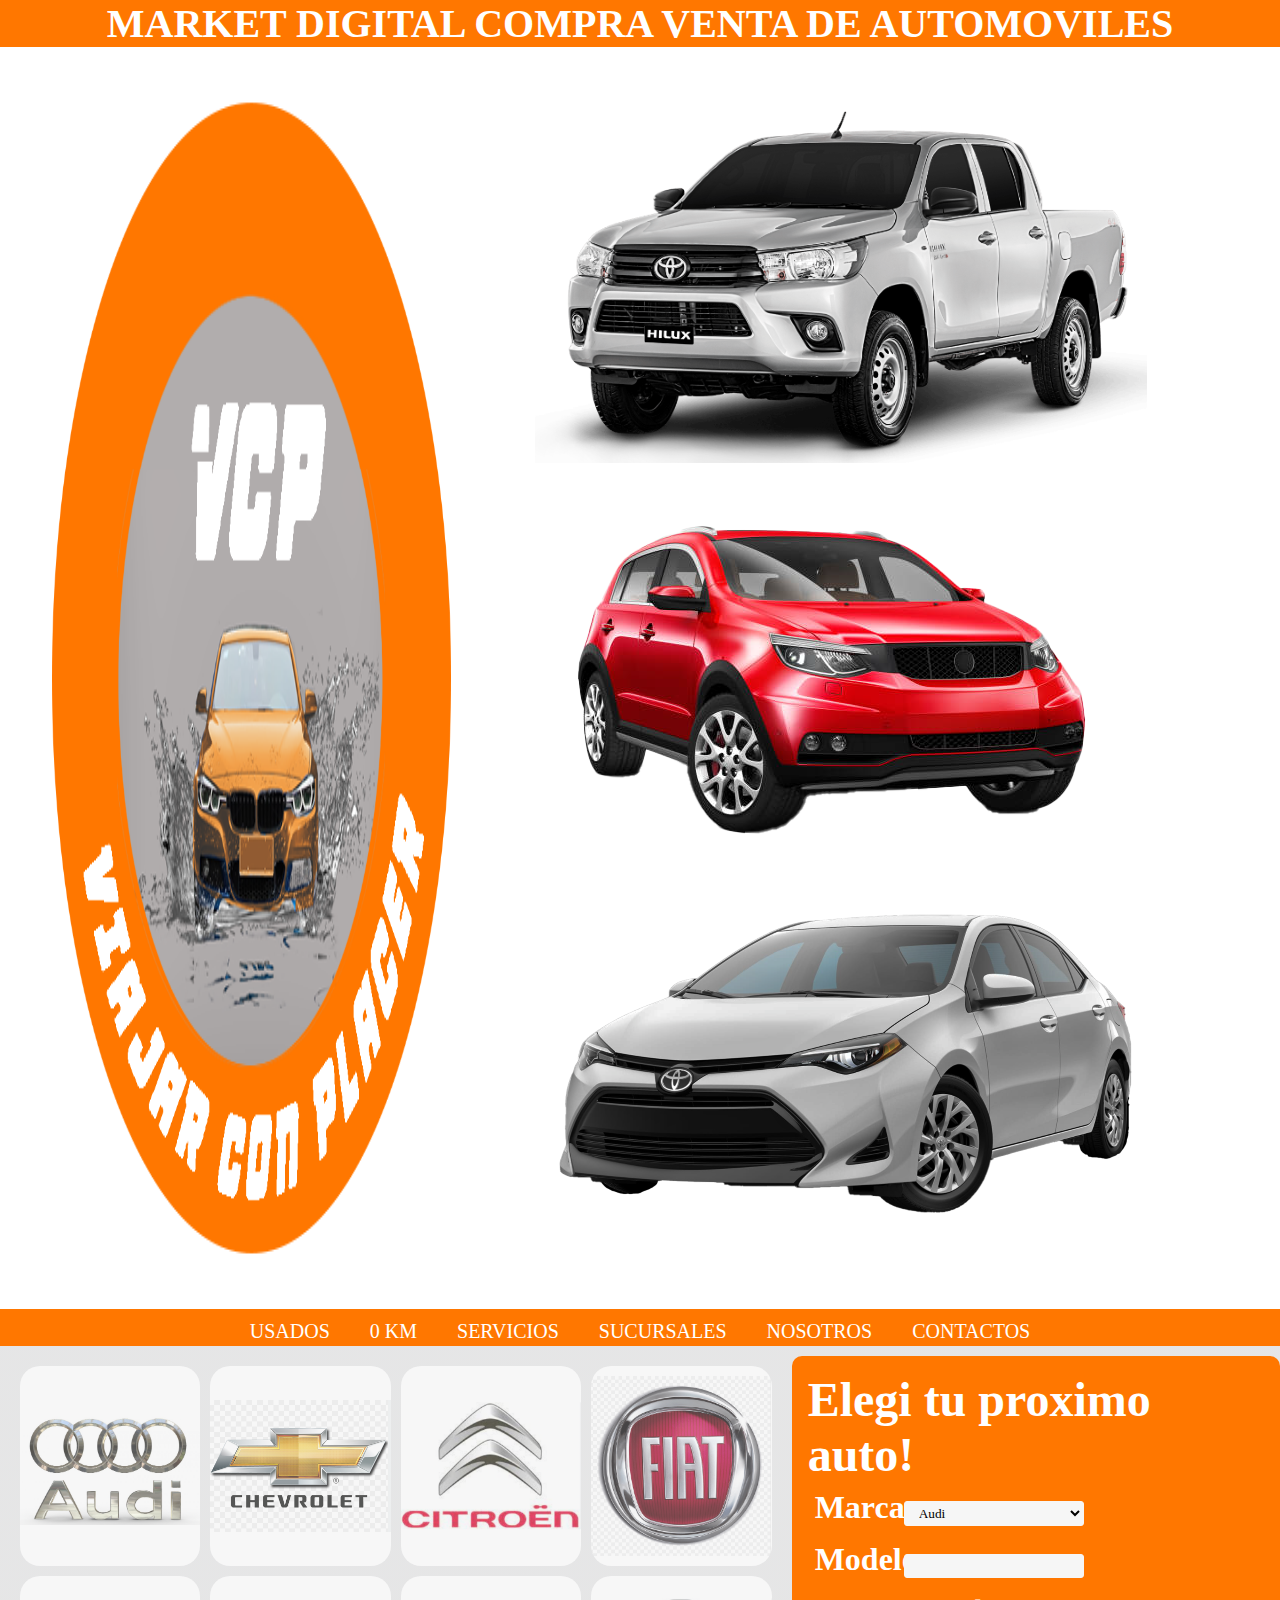
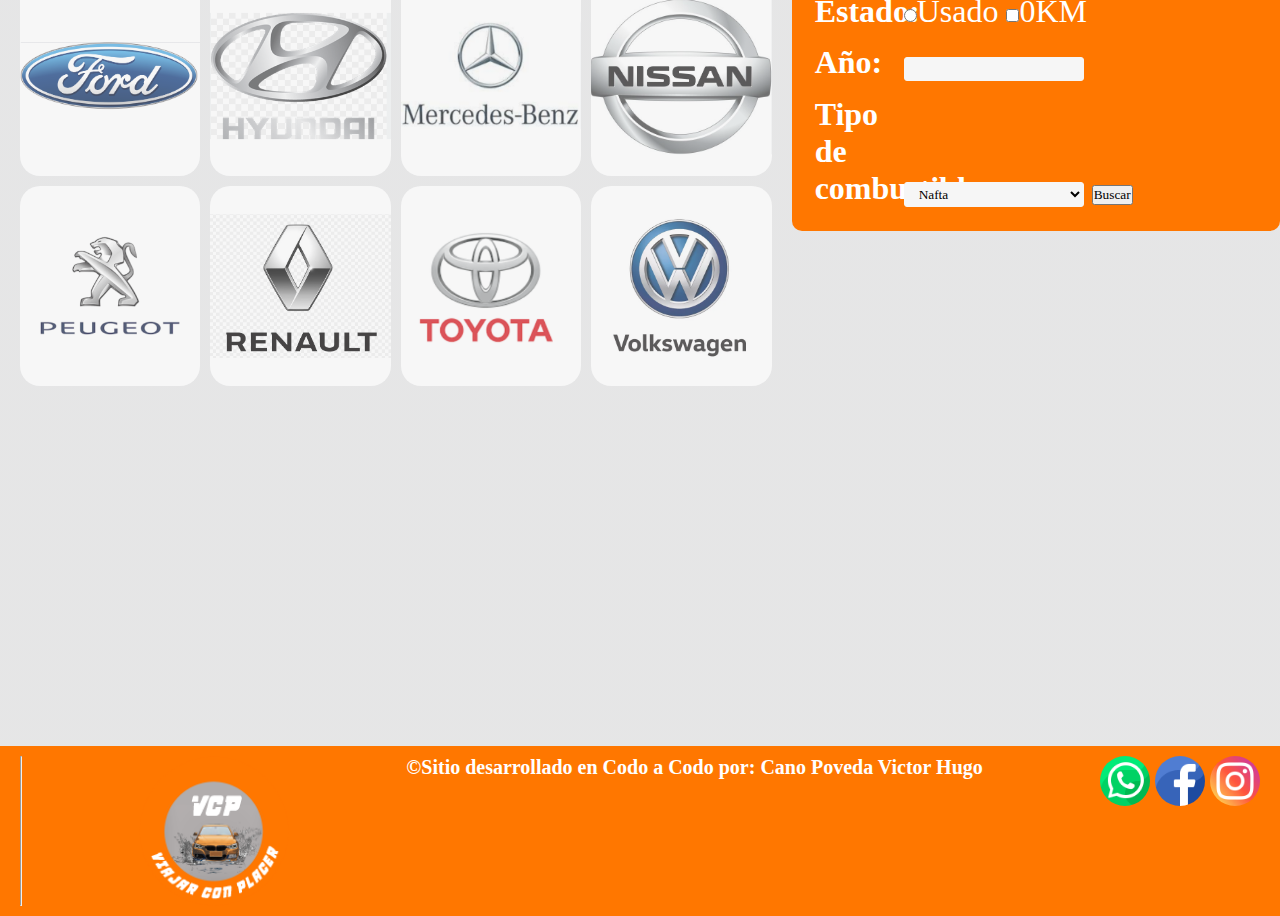
==== index.html @ 7778b043 "Trabajo Inicial" ====
<!DOCTYPE html>
<html lang="es">
<head>
    <meta charset="UTF-8">
    <meta name="viewport" content="width=device-width, initial-scale=1.0">
    <title>VCP Viajar Con Placer</title>
    <link rel="shortcut icon" href="./img/WhatsApp Image 2023-10-03 at 23.48.32.jpeg" type="image/x-icon">
    <link rel="stylesheet" href="./style.css">
    <link href="https://cdn.jsdelivr.net/npm/bootstrap@5.3.2/dist/css/bootstrap.min.css" rel="stylesheet" integrity="sha384-T3c6CoIi6uLrA9TneNEoa7RxnatzjcDSCmG1MXxSR1GAsXEV/Dwwykc2MPK8M2HN" crossorigin="anonymous">
      

</head>
<body>
  <h1><b>Market digital compra venta de automoviles</b></h1>
  <div class="head1">
    <div class="logo">
      <img src="img/Logo VCP.png" alt="logo">
    </div>
    <header class="continer-fluid sm-auto">
      <div id="carouselExampleSlidesOnly" class="carousel slide" data-bs-ride="carousel">
        <div class="carousel-inner">
          <div class="carousel-item active">
            <img src="img/toyota-4x4-portada sin fondo1.png" class="d-block vw-10 h-auto" alt="toyota">
          </div>
          <div class="carousel-item">
            <img src="img/Otro sin fondo.png" class="d-block vw-10 h-auto" alt="fiat">
          </div>
          <div class="carousel-item">
            <img src="img/Toyota sin fondo1.png" class="d-block vw-10 h-auto" alt="hyunday">
          </div>
        </div>
      </div>
  </div>
  </header>

  <nav class="navbar">
    <ul>
      <li>
        <a href="#">Usados</a>
      </li>
      <li>
        <a href="#">0 km</a>
      </li>
      <li>
        <a href="#">Servicios</a>
      </li>
      <li>
        <a href="#">Sucursales</a>
      </li>
      <li>
        <a href="#">Nosotros</a>
      </li>
      <li>
        <a href="#">Contactos</a>
      </li>
    </ul>

  </nav>
  <main>
    <div class="contenedor">
      <div class="cuerpo">
        <div class="imagen" style="background-image: url(img/audi.jpg )"></div>
        <div class="imagen" style="background-image: url(img/chevrolet.jpg )"></div>
        <div class="imagen" style="background-image: url(img/citroen.jpg )"></div>
        <div class="imagen" style="background-image: url(img/Fiat.jpg)"></div>
        <div class="imagen" style="background-image: url(img/FORD.JPG)"></div>
        <div class="imagen" style="background-image: url(img/hyundai.jpg)"></div>
        <div class="imagen" style="background-image: url(img/Mercedes_benz.jpg)"></div>
        <div class="imagen" style="background-image: url(img/niddsn.jpg)"></div>
        <div class="imagen" style="background-image: url(img/peugeot.jpg)"></div>
        <div class="imagen" style="background-image: url(img/renault.jpg)"></div>
        <div class="imagen" style="background-image: url(img/toyota.jpg)"></div>
        <div class="imagen" style="background-image: url(img/volkswagen.jpg)"></div>
      </div>
      <div class="lateral">

        <form action="">
          <h2>Elegi tu proximo auto!</h2>
          <label for="marca">Marca:</label>
          <select id="marca" name="marca">
            <option value="Audi">Audi</option>
            <option value="Chevrolet">Chevrolet</option>
            <option value="Citroen">Citroen</option>
            <option value="Fiat">Fiat</option>
            <option value="Ford">Ford</option>
            <option value="Hyundai">Hyundai</option>
            <option value="Mercedes-Benz">Mercedes-Benz</option>
            <option value="Nissan">Nissan</option>
            <option value="Peugeot">Peugeot</option>
            <option value="Renault">Renault</option>
            <option value="Toyota">Toyota</option>
            <option value="Volkswagen">Volkswagen</option>
          </select> <br>
          <label for="modelo">Modelo: </label>
          <input type="text" name="modelo"><br>
          <label for="estado">Estado: </label>
          <input type="radio" value="usado">Usado
          <input type="checkbox" value="0km">0KM<br>
          <label for="anio">Año: </label>
          <input type="number" name="anio"><br>
          <label for="combustible">Tipo de combustible: </label>
          <select id="combustible" name="combustible"><br>
            <option value="nafta"> Nafta</option>
            <option value="gasoil">Gasoil</option>
            <option value="electrico">Electrico</option>
            <option value="hibrido">Hibrido</option> <br>
          </select>
          <button input type="submit" value="enviar">Buscar</button>
        </form>
      </div>
  </main>

  <script src="https://cdn.jsdelivr.net/npm/bootstrap@5.3.2/dist/js/bootstrap.bundle.min.js"
    integrity="sha384-C6RzsynM9kWDrMNeT87bh95OGNyZPhcTNXj1NW7RuBCsyN/o0jlpcV8Qyq46cDfL"
    crossorigin="anonymous"></script>

</body>

  <footer class="pie">
    <hr>
    <img src="img/Logo VCP.png" alt="logo">
    <p><b>&copy;Sitio desarrollado en Codo a Codo por: Cano Poveda Victor Hugo</b></p>
    <div class="social">
      <a href="https://api.whatsapp.com/" target="_blank">
        <img width="40" src="img/whatsapp.png" alt="Whatsapp"></a>
      <a href="https://www.facebook.com" target="_blank">
        <img width="40" src="img/facebook.png" alt="Facebook"></a>
      <a href="https://www.instagram.com" target="_blank">
        <img width="40" src="img/instagram.png" alt="Instagram"></a>
    </div>
  </footer>

</html>
---- style.css ----
*{
    margin: 0;
    padding: 0;
    box-sizing: border-box;
    font-family:"Nunitosans-Regular";
    src: url(./fonts/Nunito-Regular.ttf);
}
body{
    font-size: 2rem; 
    
}

/*trabajando sobre el h1*/

h1{
   font-size: 40px;
   text-transform: uppercase;
   text-align: center;
   background-color: rgb(255, 119, 0);
   color: white;   
}

h1 b{
    color: white;
}

/*Armado del header*/

.head1{
    display: flex;
    /* border: solid 2px black; */
    padding: 50px;
    /* background-color: #b3aeae;     */
}

.logo img{
    width: 100%;
    height: 100%;
    /* object-fit: cover;
    object-position: top;
     */
    border-radius: 80%;
}
header{
    padding:auto;
    margin: auto;
    width: auto;
    height: auto;
    justify-content: space-between;
    text-align: start;  
}
.continer-fluid{
    display: flex;
    justify-content: center;
    width: 100%;
    height: auto; 
    
}

/*trabajando con el navegador*/
.navbar{
    margin-top: 0px;
    display: flex;
    justify-content: space-around;
    background-color: rgb(255, 119, 0);
    text-transform: uppercase; 
}

.navbar > ul> li{
    float: left;
    margin-top: 20px 0;
    list-style: none;
    
}
.navbar > ul > li a{
    color: white;
    padding: 10px 20px;
    font-size: 20px;
    text-decoration: none;
}
.navbar a:hover{
    background-color: rgb(0, 128, 115);
    cursor:pointer; 
}
/*trabajando con el main*/
/*armado del grid*/
.contenedor{
    height: 1000px;
    width: auto;
    display: flex;
    justify-content: space-between;
    background: linear-gradient(rgba(5,7,12,0.1),rgba(5,7,12,0.1)),
    url(img/cuatro\ por\ cuatro.jpg) no-repeat center center fixed;
    background-size: cover;
    position: static;
}
.contenedor .cuerpo{
    display: grid;
    width: 800px;
    height: 1000px;
    grid-template-columns: repeat(auto-fill, minmax(150px, 1fr));
    grid-auto-rows: minmax(200px, auto);
    justify-content: center;
    align-content: flex-start;
    gap: 10px;
    padding: 20px;
    opacity: 0.7;
}
.imagen{
    display: flex;
    align-items: center;
    justify-content: center;
    background-color: rgb(355, 255, 255);
    border-radius: 20px;
    transition: transform 0.3s ease-in-out;
   
    background-size: contain;
    background-position: center;
    background-repeat: no-repeat;
}

.imagen:hover{
    filter: contrast(2) ;
    transform: scale(1.1);
}

/*Trabajando sobre el formulario*/
form{ 
    width:autopx;
    height: autopx;
    padding:16px; 
    border-radius:10px; 
    margin-top: 10px; 
    background-color:rgb(255, 119, 0)
} 
form{
    color: white;
}
form label{ 
    width:74px; 
    font-weight:bold; 
    display:inline-block; 
    margin: 7px;
    color: white;
} 
form input[type="text"],
form input[type="number"], 
form select{
     width:180px; 
     padding:3px 10px; 
     border:1px solid #f6f6f6;
     border-radius:3px; 
     background-color:#f6f6f6; 
     margin:8px 0; 
     display:inline-block; 
}
form input[type="submit"]{ 
    width:100%;
     padding:20px 26px;
     margin-top:32px; 
     border:1px solid #000; 
     border-radius:5px; 
     display:block; 
     color:#fff; 
     background-color:#000; 
}
 form input[type="submit"]:hover{
     cursor:pointer; 
    }
    
/* trabajando sobre el footer */

footer{
    float: left;
    width: 100%;
    margin: auto;
    padding: 10px 20px;
    font-size: 20px;
    color: white;
    box-sizing: border-box;
    text-align: center;
    background-color: rgb(255, 119, 0);
}
.pie{
    display: flex;
    justify-content: space-between ;
}
p{
    text-align: center;
}
footer img{
    
    border-radius: 100%;
    
    width: 150px;
    height:150px;
}

.social >a >img{
    align-items: stretch;
    border-radius: 100%;
    width: 50px;
    height:50px;

}
/* definiendo la media query para diseño responsive */
@media (max-width:768px){
    .head1{
        display: inline-block;
        justify-content: center;
        background-color: white;
        width:70%;
        height: 50%;
    }
    .logo img{
        width: 100%;
        height: 25%;
        justify-content: center;
        /* object-fit: cover;
        object-position: top;
         */
        border-radius: 80%;
        border: white solid 5px ;
    }
    .continer-fluid{
        display: flex;
        justify-content: center;
        width: 50%;
        height: 50%;
    }
        .h1{
        width: 100%;
        text-align: center;
      
       }
       .navbar > ul > li{
        width: 100%;
        margin: 0;
        border-bottom: solid 1px rgb(255, 119, 0);

    } 

    .navbar > ul > li a{
        text-align: center;
        display: block;
    }  
    .contenedor{
        flex-direction: column-reverse;
        background: linear-gradient(rgba(5,7,12,0.1),rgba(5,7,12,0.1)),
        url(img/cuatro\ por\ cuatro.jpg) no-repeat center center fixed;
        background-size: cover;
        position: static;
        width: 100%;
    } 
    .contenedor .cuerpo{
    display: grid;
    width: 400px;
    height: 500px;
    grid-template-columns: repeat(auto-fill, minmax(75px, 1fr));
    grid-auto-rows: minmax(150px, auto);
    justify-content: center;
    align-content: flex-start;
    gap: 10px;
    }
}
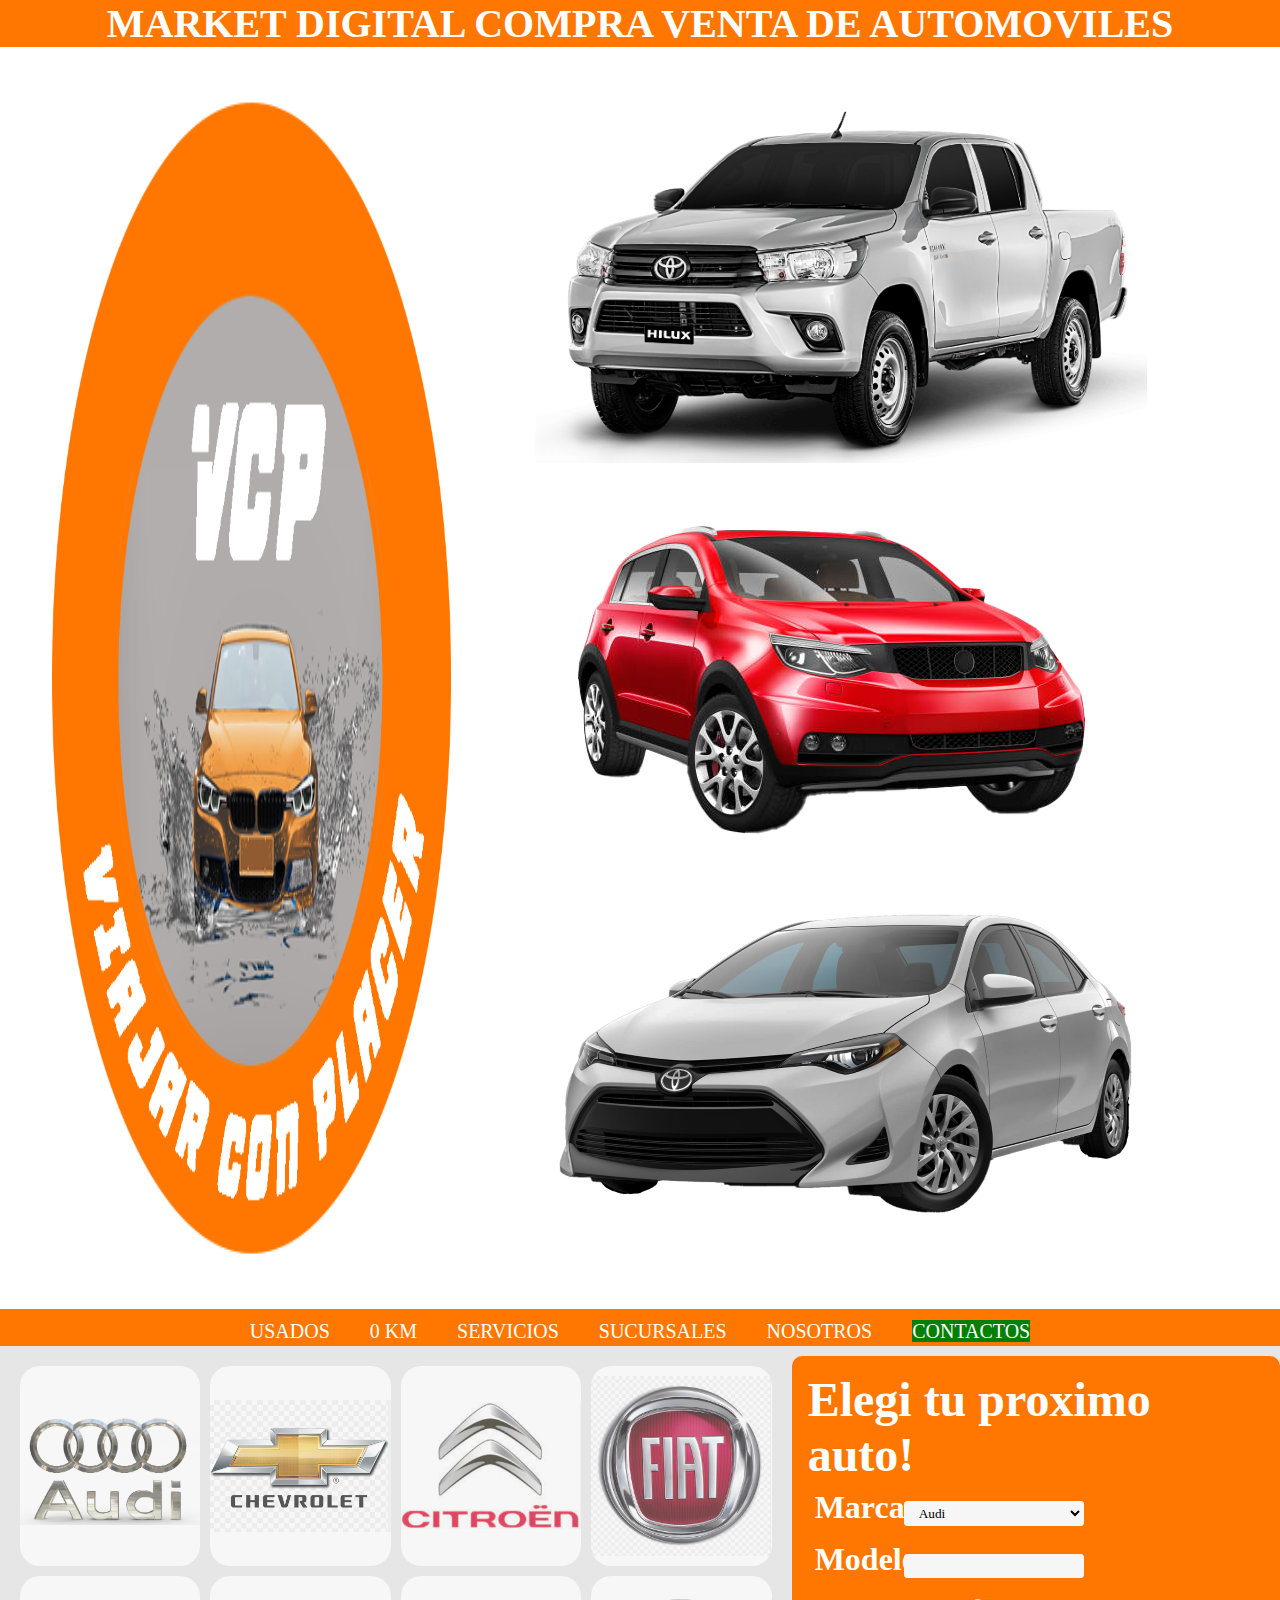
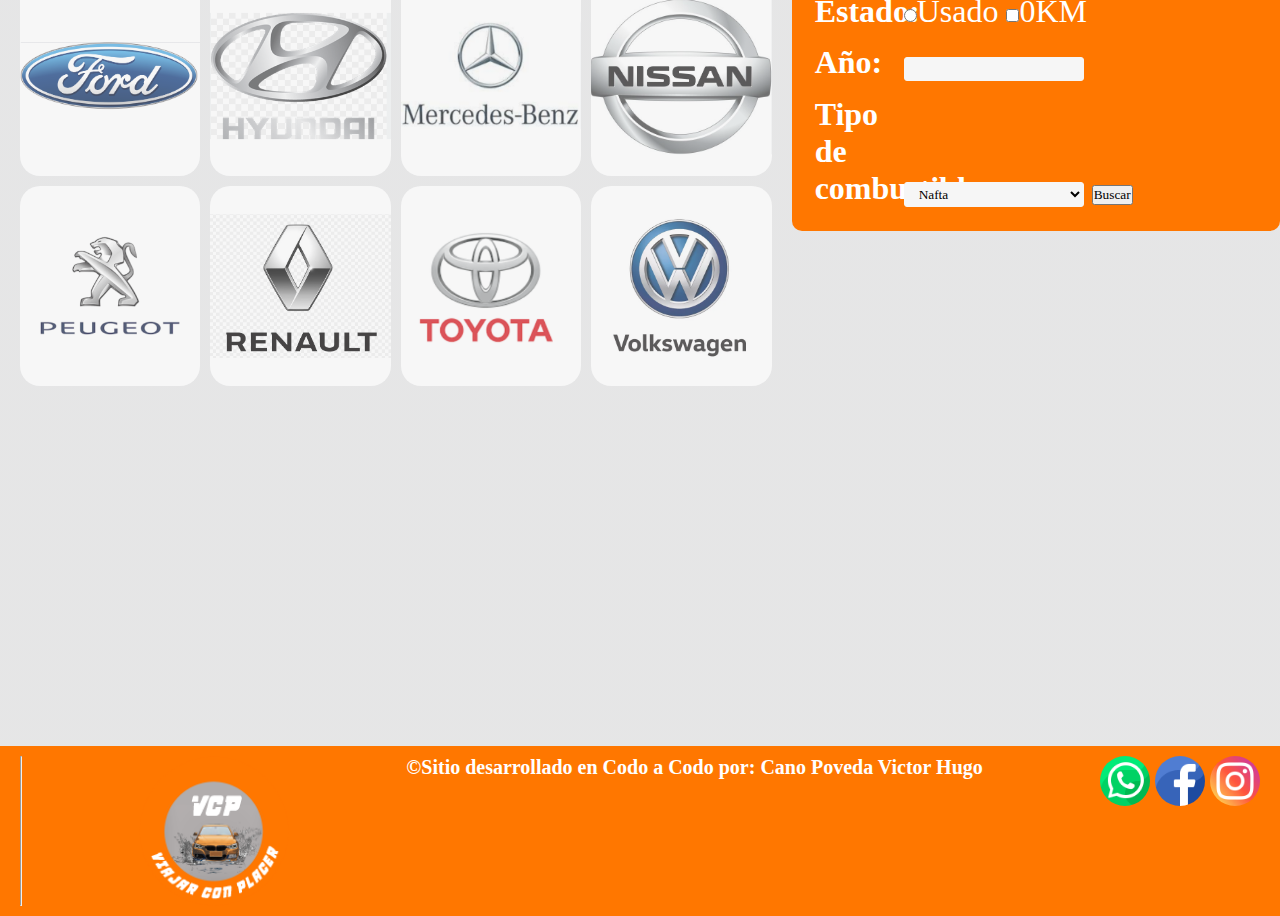
==== commit 364ee16b: "VictorHPC" ====
--- a/index.html
+++ b/index.html
@@ -51,7 +51,7 @@
         <a href="#">Nosotros</a>
       </li>
       <li>
-        <a href="#">Contactos</a>
+        <a href="Contacto.html"> <span style="background-color: green;" >Contactos</span> </a>
       </li>
     </ul>
 
--- a/style.css
+++ b/style.css
@@ -7,6 +7,7 @@
 }
 body{
     font-size: 2rem; 
+   
     
 }
 
